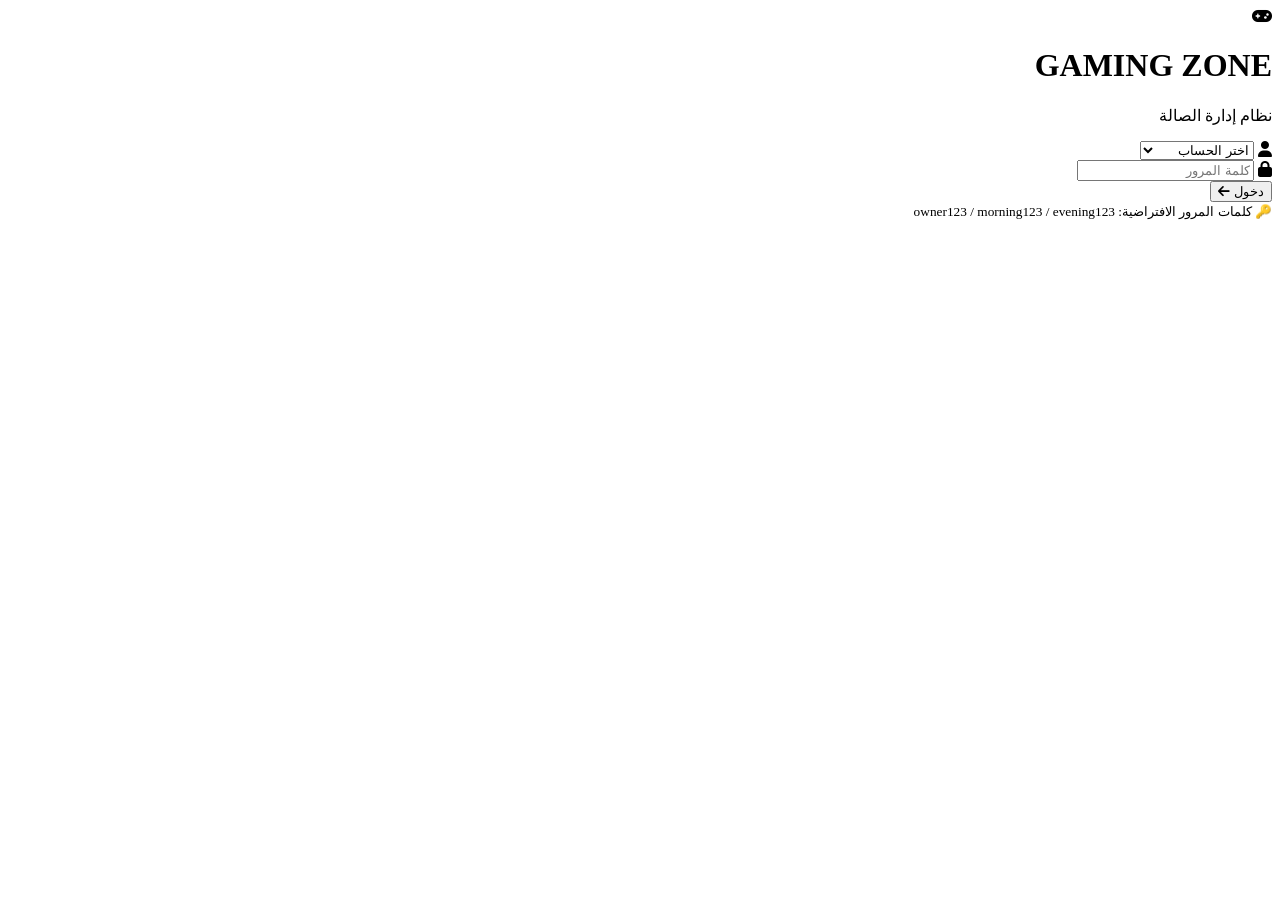
==== wwwroot/index.html @ b67c2700 "Add UI components, styling and application logic" ====
<!DOCTYPE html>
<html lang="ar" dir="rtl">
<head>
    <meta charset="UTF-8">
    <meta name="viewport" content="width=device-width, initial-scale=1.0">
    <title>Gaming Zone - تسجيل الدخول</title>
    <link rel="stylesheet" href="style.css">
    <link href="https://fonts.googleapis.com/css2?family=Tajawal:wght@400;500;700;900&display=swap" rel="stylesheet">
    <link rel="stylesheet" href="https://cdnjs.cloudflare.com/ajax/libs/font-awesome/6.4.0/css/all.min.css">
</head>
<body class="login-page">
    <div class="particles" id="particles"></div>
    
    <div class="login-container">
        <div class="login-logo">
            <div class="logo-icon">
                <i class="fas fa-gamepad"></i>
            </div>
            <h1>GAMING <span class="neon-text">ZONE</span></h1>
            <p class="login-subtitle">نظام إدارة الصالة</p>
        </div>
        
        <form id="loginForm" class="login-form">
            <div class="input-group">
                <i class="fas fa-user"></i>
                <select id="loginRole" required>
                    <option value="">اختر الحساب</option>
                    <option value="owner">👑 المالك</option>
                    <option value="morning">🌅 عامل الصباح</option>
                    <option value="evening">🌙 عامل المساء</option>
                </select>
            </div>
            
            <div class="input-group">
                <i class="fas fa-lock"></i>
                <input type="password" id="loginPassword" placeholder="كلمة المرور" required>
            </div>
            
            <button type="submit" class="btn-login">
                <span>دخول</span>
                <i class="fas fa-arrow-left"></i>
            </button>
            
            <div class="login-hint">
                <small>🔑 كلمات المرور الافتراضية: owner123 / morning123 / evening123</small>
            </div>
        </form>
    </div>

    <script src="app.js"></script>
    <script>
        // Particles animation
        const particlesContainer = document.getElementById('particles');
        for(let i = 0; i < 50; i++) {
            const particle = document.createElement('div');
            particle.className = 'particle';
            particle.style.left = Math.random() * 100 + '%';
            particle.style.top = Math.random() * 100 + '%';
            particle.style.animationDelay = Math.random() * 5 + 's';
            particle.style.animationDuration = (Math.random() * 3 + 2) + 's';
            particlesContainer.appendChild(particle);
        }

        document.getElementById('loginForm').addEventListener('submit', function(e) {
            e.preventDefault();
            const role = document.getElementById('loginRole').value;
            const password = document.getElementById('loginPassword').value;
            
            const passwords = {
                owner: 'owner123',
                morning: 'morning123',
                evening: 'evening123'
            };

            if(passwords[role] && passwords[role] === password) {
                localStorage.setItem('currentUser', role);
                localStorage.setItem('loginTime', new Date().toISOString());
                window.location.href = 'dashboard.html';
            } else {
                showNotification('كلمة المرور غير صحيحة!', 'error');
            }
        });
    </script>
</body>
</html>
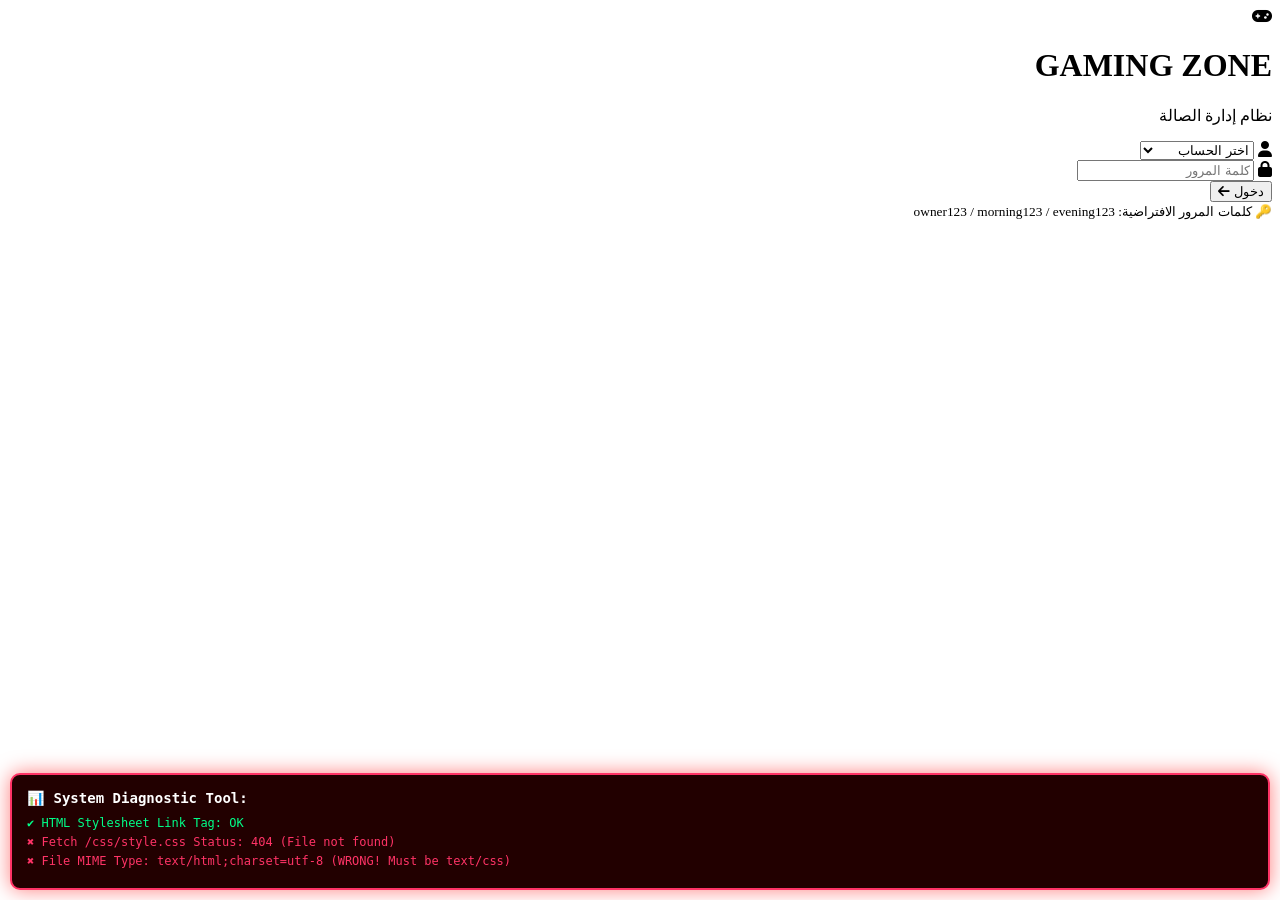
==== commit b71bb1ad: "Fix MIME Types and add diagnostics" ====
--- a/wwwroot/index.html
+++ b/wwwroot/index.html
@@ -81,5 +81,39 @@
             }
         });
     </script>
+    <!-- 🛠️ أداة تشخيص الأعطال تلقائياً (مؤقتة) -->
+<div id="diagnostic-box" style="background: #200; color: #ff5555; padding: 15px; border: 2px solid #ff3366; position: fixed; bottom: 10px; left: 10px; right: 10px; z-index: 99999; font-family: monospace; border-radius: 10px; direction: ltr; text-align: left; font-size: 12px; box-shadow: 0 0 20px rgba(255,0,0,0.5);">
+    <h3 style="margin: 0 0 10px 0; color: #fff;">📊 System Diagnostic Tool:</h3>
+    <ul id="diag-results" style="list-style: none; padding: 0; margin: 0;"></ul>
+</div>
+
+<script>
+    window.addEventListener('DOMContentLoaded', () => {
+        const results = document.getElementById('diag-results');
+        const log = (msg, success) => {
+            const li = document.createElement('li');
+            li.style.color = success ? '#00ff88' : '#ff3366';
+            li.style.margin = '5px 0';
+            li.innerHTML = (success ? '✔ ' : '✖ ') + msg;
+            results.appendChild(li);
+        };
+
+        // 1. فحص ربط الملف بالرأس
+        let hasLink = !!document.querySelector('link[href*="style.css"]');
+        log('HTML Stylesheet Link Tag: ' + (hasLink ? 'OK' : 'MISSING!'), hasLink);
+
+        // 2. فحص تحميل الملف من السيرفر وتحليل الـ Header
+        fetch('/css/style.css')
+            .then(res => {
+                log('Fetch /css/style.css Status: ' + res.status + ' (' + res.statusText + ')', res.ok);
+                const contentType = res.headers.get('content-type');
+                const isCorrectMIME = contentType && contentType.includes('text/css');
+                log('File MIME Type: ' + contentType + ' ' + (isCorrectMIME ? '(CORRECT)' : '(WRONG! Must be text/css)'), isCorrectMIME);
+            })
+            .catch(err => {
+                log('Fetch /css/style.css Failed: ' + err.message, false);
+            });
+    });
+</script>
 </body>
 </html>
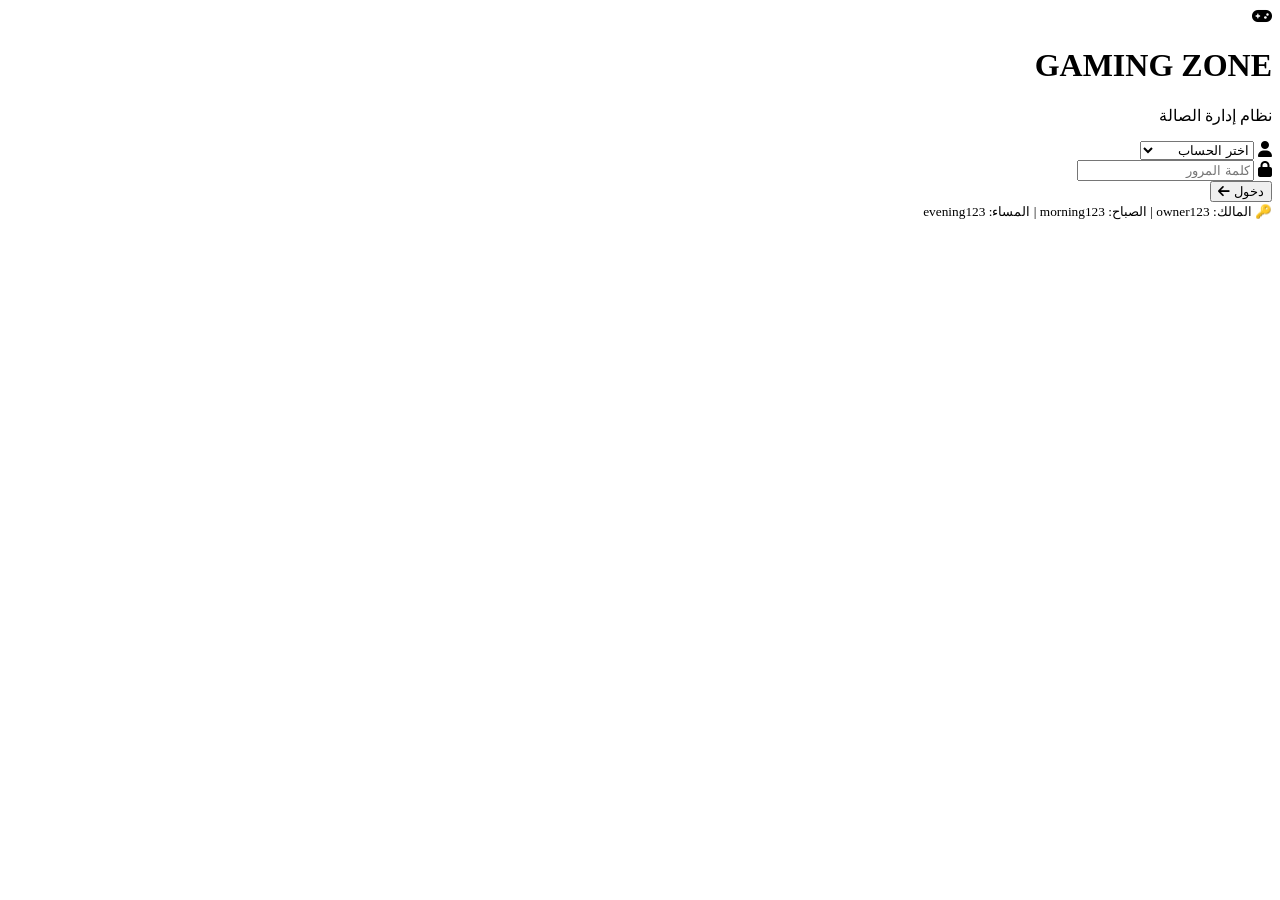
==== commit 1274a181: "Rewrite style.css and index.html cleanly" ====
--- a/wwwroot/index.html
+++ b/wwwroot/index.html
@@ -4,9 +4,9 @@
     <meta charset="UTF-8">
     <meta name="viewport" content="width=device-width, initial-scale=1.0">
     <title>Gaming Zone - تسجيل الدخول</title>
-    <link rel="stylesheet" href="style.css">
     <link href="https://fonts.googleapis.com/css2?family=Tajawal:wght@400;500;700;900&display=swap" rel="stylesheet">
     <link rel="stylesheet" href="https://cdnjs.cloudflare.com/ajax/libs/font-awesome/6.4.0/css/all.min.css">
+    <link rel="stylesheet" href="/css/style.css">
 </head>
 <body class="login-page">
     <div class="particles" id="particles"></div>
@@ -42,21 +42,21 @@
             </button>
             
             <div class="login-hint">
-                <small>🔑 كلمات المرور الافتراضية: owner123 / morning123 / evening123</small>
+                <small>🔑 المالك: owner123 | الصباح: morning123 | المساء: evening123</small>
             </div>
         </form>
     </div>
 
-    <script src="app.js"></script>
+    <script src="/js/app.js"></script>
     <script>
-        // Particles animation
+        // تأثير الجزيئات المتطايرة
         const particlesContainer = document.getElementById('particles');
-        for(let i = 0; i < 50; i++) {
+        for(let i = 0; i < 40; i++) {
             const particle = document.createElement('div');
             particle.className = 'particle';
             particle.style.left = Math.random() * 100 + '%';
             particle.style.top = Math.random() * 100 + '%';
-            particle.style.animationDelay = Math.random() * 5 + 's';
+            particle.style.animationDelay = Math.random() * 4 + 's';
             particle.style.animationDuration = (Math.random() * 3 + 2) + 's';
             particlesContainer.appendChild(particle);
         }
@@ -75,45 +75,11 @@
             if(passwords[role] && passwords[role] === password) {
                 localStorage.setItem('currentUser', role);
                 localStorage.setItem('loginTime', new Date().toISOString());
-                window.location.href = 'dashboard.html';
+                window.location.href = '/dashboard.html';
             } else {
-                showNotification('كلمة المرور غير صحيحة!', 'error');
+                alert('كلمة المرور غير صحيحة!');
             }
         });
     </script>
-    <!-- 🛠️ أداة تشخيص الأعطال تلقائياً (مؤقتة) -->
-<div id="diagnostic-box" style="background: #200; color: #ff5555; padding: 15px; border: 2px solid #ff3366; position: fixed; bottom: 10px; left: 10px; right: 10px; z-index: 99999; font-family: monospace; border-radius: 10px; direction: ltr; text-align: left; font-size: 12px; box-shadow: 0 0 20px rgba(255,0,0,0.5);">
-    <h3 style="margin: 0 0 10px 0; color: #fff;">📊 System Diagnostic Tool:</h3>
-    <ul id="diag-results" style="list-style: none; padding: 0; margin: 0;"></ul>
-</div>
-
-<script>
-    window.addEventListener('DOMContentLoaded', () => {
-        const results = document.getElementById('diag-results');
-        const log = (msg, success) => {
-            const li = document.createElement('li');
-            li.style.color = success ? '#00ff88' : '#ff3366';
-            li.style.margin = '5px 0';
-            li.innerHTML = (success ? '✔ ' : '✖ ') + msg;
-            results.appendChild(li);
-        };
-
-        // 1. فحص ربط الملف بالرأس
-        let hasLink = !!document.querySelector('link[href*="style.css"]');
-        log('HTML Stylesheet Link Tag: ' + (hasLink ? 'OK' : 'MISSING!'), hasLink);
-
-        // 2. فحص تحميل الملف من السيرفر وتحليل الـ Header
-        fetch('/css/style.css')
-            .then(res => {
-                log('Fetch /css/style.css Status: ' + res.status + ' (' + res.statusText + ')', res.ok);
-                const contentType = res.headers.get('content-type');
-                const isCorrectMIME = contentType && contentType.includes('text/css');
-                log('File MIME Type: ' + contentType + ' ' + (isCorrectMIME ? '(CORRECT)' : '(WRONG! Must be text/css)'), isCorrectMIME);
-            })
-            .catch(err => {
-                log('Fetch /css/style.css Failed: ' + err.message, false);
-            });
-    });
-</script>
 </body>
-</html>+</html>
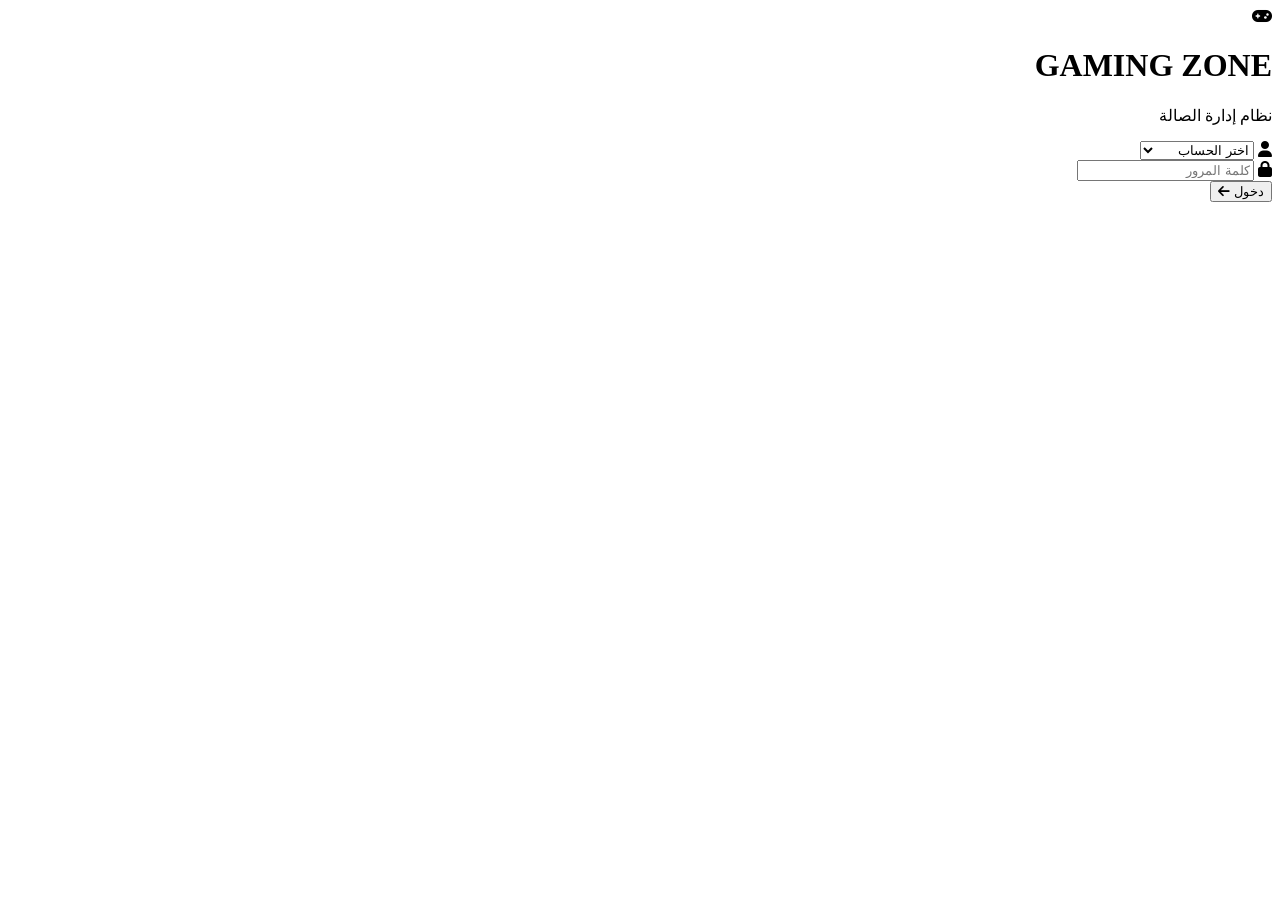
==== commit e94bb3dc: "v4: Emoji picker, custom worker names/passwords, single page invoice" ====
--- a/wwwroot/index.html
+++ b/wwwroot/index.html
@@ -1,85 +1,95 @@
 <!DOCTYPE html>
 <html lang="ar" dir="rtl">
 <head>
-    <meta charset="UTF-8">
-    <meta name="viewport" content="width=device-width, initial-scale=1.0">
-    <title>Gaming Zone - تسجيل الدخول</title>
-    <link href="https://fonts.googleapis.com/css2?family=Tajawal:wght@400;500;700;900&display=swap" rel="stylesheet">
-    <link rel="stylesheet" href="https://cdnjs.cloudflare.com/ajax/libs/font-awesome/6.4.0/css/all.min.css">
-    <link rel="stylesheet" href="/css/style.css">
+<meta charset="UTF-8">
+<meta name="viewport" content="width=device-width, initial-scale=1.0">
+<title>Gaming Zone - تسجيل الدخول</title>
+<link href="https://fonts.googleapis.com/css2?family=Tajawal:wght@400;500;700;900&display=swap" rel="stylesheet">
+<link rel="stylesheet" href="https://cdnjs.cloudflare.com/ajax/libs/font-awesome/6.4.0/css/all.min.css">
+<link rel="stylesheet" href="/css/style.css">
 </head>
 <body class="login-page">
-    <div class="particles" id="particles"></div>
+<div class="particles" id="particles"></div>
+
+<div class="login-container">
+<div class="login-logo">
+<div class="logo-icon"><i class="fas fa-gamepad"></i></div>
+<h1>GAMING <span class="neon-text">ZONE</span></h1>
+<p class="login-subtitle">نظام إدارة الصالة</p>
+</div>
+
+<form id="loginForm" class="login-form">
+<div class="input-group">
+<i class="fas fa-user"></i>
+<select id="loginRole" required>
+<option value="">اختر الحساب</option>
+<option value="owner" id="optOwner">👑 المالك</option>
+<option value="morning" id="optMorning">🌅 عامل الصباح</option>
+<option value="evening" id="optEvening">🌙 عامل المساء</option>
+</select>
+</div>
+
+<div class="input-group">
+<i class="fas fa-lock"></i>
+<input type="password" id="loginPassword" placeholder="كلمة المرور" required>
+</div>
+
+<button type="submit" class="btn-login">
+<span>دخول</span>
+<i class="fas fa-arrow-left"></i>
+</button>
+</form>
+</div>
+
+<script>
+const particlesContainer = document.getElementById('particles');
+for(let i = 0; i < 40; i++) {
+    const particle = document.createElement('div');
+    particle.className = 'particle';
+    particle.style.left = Math.random() * 100 + '%';
+    particle.style.top = Math.random() * 100 + '%';
+    particle.style.animationDelay = Math.random() * 4 + 's';
+    particle.style.animationDuration = (Math.random() * 3 + 2) + 's';
+    particlesContainer.appendChild(particle);
+}
+
+// تحميل الأسماء المخصصة
+function loadCustomNames() {
+    try {
+        const settings = JSON.parse(localStorage.getItem('gzSettings') || '{}');
+        if (settings.ownerName) document.getElementById('optOwner').textContent = '👑 ' + settings.ownerName;
+        if (settings.morningName) document.getElementById('optMorning').textContent = '🌅 ' + settings.morningName;
+        if (settings.eveningName) document.getElementById('optEvening').textContent = '🌙 ' + settings.eveningName;
+    } catch(e) {}
+}
+loadCustomNames();
+
+document.getElementById('loginForm').addEventListener('submit', function(e) {
+    e.preventDefault();
+    const role = document.getElementById('loginRole').value;
+    const password = document.getElementById('loginPassword').value;
     
-    <div class="login-container">
-        <div class="login-logo">
-            <div class="logo-icon">
-                <i class="fas fa-gamepad"></i>
-            </div>
-            <h1>GAMING <span class="neon-text">ZONE</span></h1>
-            <p class="login-subtitle">نظام إدارة الصالة</p>
-        </div>
-        
-        <form id="loginForm" class="login-form">
-            <div class="input-group">
-                <i class="fas fa-user"></i>
-                <select id="loginRole" required>
-                    <option value="">اختر الحساب</option>
-                    <option value="owner">👑 المالك</option>
-                    <option value="morning">🌅 عامل الصباح</option>
-                    <option value="evening">🌙 عامل المساء</option>
-                </select>
-            </div>
-            
-            <div class="input-group">
-                <i class="fas fa-lock"></i>
-                <input type="password" id="loginPassword" placeholder="كلمة المرور" required>
-            </div>
-            
-            <button type="submit" class="btn-login">
-                <span>دخول</span>
-                <i class="fas fa-arrow-left"></i>
-            </button>
-            
-            <div class="login-hint">
-                <small>🔑 المالك: owner123 | الصباح: morning123 | المساء: evening123</small>
-            </div>
-        </form>
-    </div>
+    // تحميل كلمات المرور المخصصة أو الافتراضية
+    let passwords = {
+        owner: 'owner123',
+        morning: 'morning123',
+        evening: 'evening123'
+    };
+    try {
+        const settings = JSON.parse(localStorage.getItem('gzSettings') || '{}');
+        if (settings.ownerPass) passwords.owner = settings.ownerPass;
+        if (settings.morningPass) passwords.morning = settings.morningPass;
+        if (settings.eveningPass) passwords.evening = settings.eveningPass;
+    } catch(e) {}
 
-    <script src="/js/app.js"></script>
-    <script>
-        // تأثير الجزيئات المتطايرة
-        const particlesContainer = document.getElementById('particles');
-        for(let i = 0; i < 40; i++) {
-            const particle = document.createElement('div');
-            particle.className = 'particle';
-            particle.style.left = Math.random() * 100 + '%';
-            particle.style.top = Math.random() * 100 + '%';
-            particle.style.animationDelay = Math.random() * 4 + 's';
-            particle.style.animationDuration = (Math.random() * 3 + 2) + 's';
-            particlesContainer.appendChild(particle);
-        }
-
-        document.getElementById('loginForm').addEventListener('submit', function(e) {
-            e.preventDefault();
-            const role = document.getElementById('loginRole').value;
-            const password = document.getElementById('loginPassword').value;
-            
-            const passwords = {
-                owner: 'owner123',
-                morning: 'morning123',
-                evening: 'evening123'
-            };
-
-            if(passwords[role] && passwords[role] === password) {
-                localStorage.setItem('currentUser', role);
-                localStorage.setItem('loginTime', new Date().toISOString());
-                window.location.href = '/dashboard.html';
-            } else {
-                alert('كلمة المرور غير صحيحة!');
-            }
-        });
-    </script>
+    if (passwords[role] && passwords[role] === password) {
+        localStorage.setItem('currentUser', role);
+        localStorage.setItem('loginTime', new Date().toISOString());
+        window.location.href = '/dashboard.html';
+    } else {
+        alert('كلمة المرور غير صحيحة!');
+    }
+});
+</script>
 </body>
 </html>
